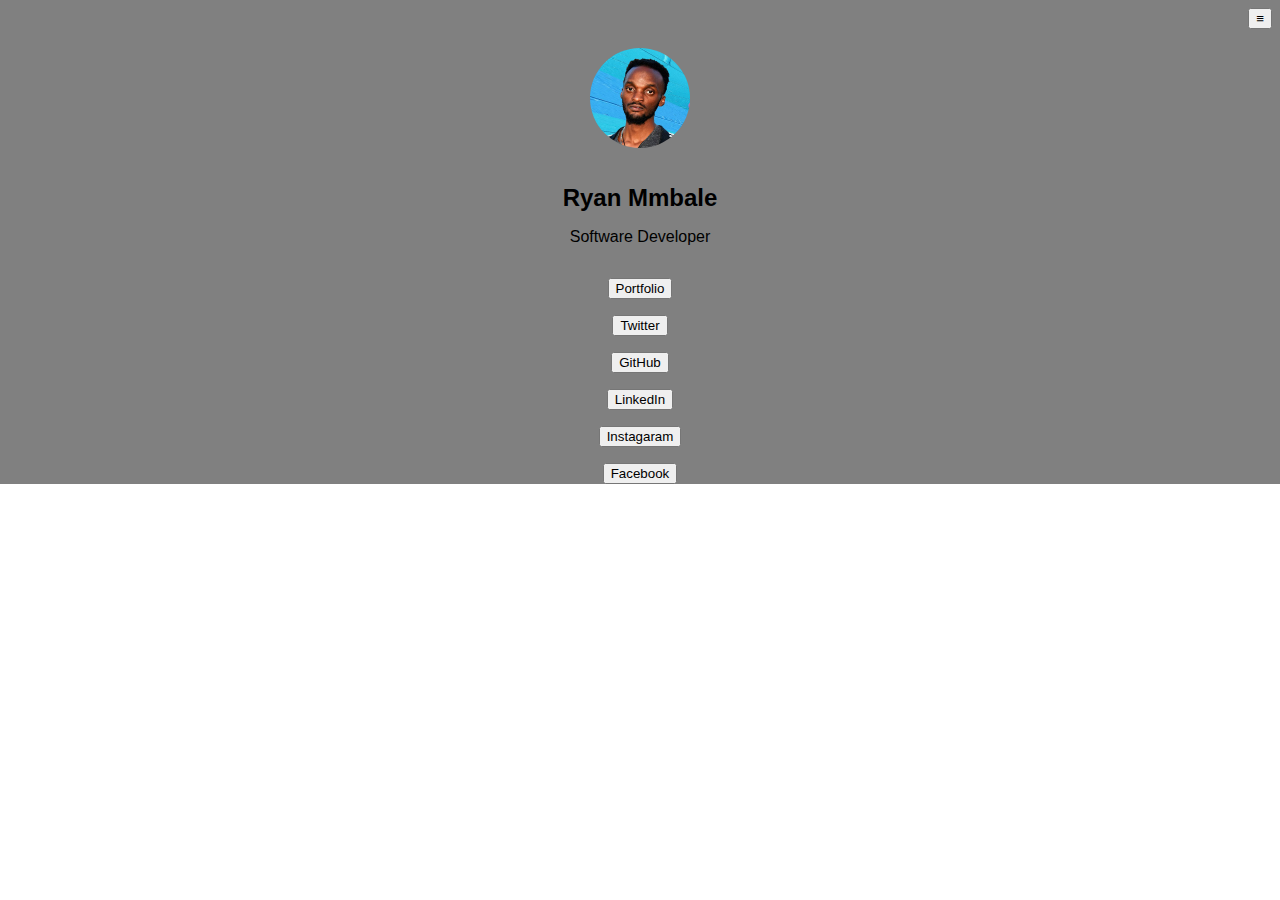
==== html/index.html @ 2b3457ff "first commit" ====
<!DOCTYPE html>
<html lang="en">
  <head>
    <meta charset="UTF-8" />
    <meta http-equiv="X-UA-Compatible" content="IE=edge" />
    <meta name="viewport" content="width=device-width, initial-scale=1.0" />
    <title>linker</title>
    <link rel="stylesheet" href="../css/style.css" />
  </head>
  <body>
    <div class="container">
      <!-- <div class="menu"> -->
      <button class="menu"><b>≡</b></button>
      <!-- </div> -->
      <img class="avatar" src="../images/ryan.jpg" alt="Ryan's Image" />
      <h2 id="name">Ryan Mmbale</h2>
      <p id="bio">Software Developer</p>
      <button class="links">Portfolio</button>
      <button class="links">Twitter</button>
      <button class="links">GitHub</button>
      <button class="links">LinkedIn</button>
      <button class="links">Instagaram</button>
      <button class="links">Facebook</button>
    </div>
    <script src="../js/script.js"></script>
  </body>
</html>
---- css/style.css ----
body {
  padding: 0;
  margin: 0;
  font-family: Verdana, Geneva, Tahoma, sans-serif;
}
.container {
  background-color: grey;
  display: flex;
  flex-direction: column;
  align-items: center;

  flex-wrap: wrap;
  gap: 1rem;
  position: relative;
}

.menu {
  position: absolute;
  right: 0.5rem;
  top: 0.5rem;
}
.links {
  transition: 0.1s;
}
.links:hover {
  transform: scale(1.2);
  z-index: 2;
  cursor: pointer;
}

.avatar {
  width: 100px;
  height: 100px;
  border-radius: 100%;
  margin-top: 3rem;
}
h2 {
  margin-bottom: -1rem;
}
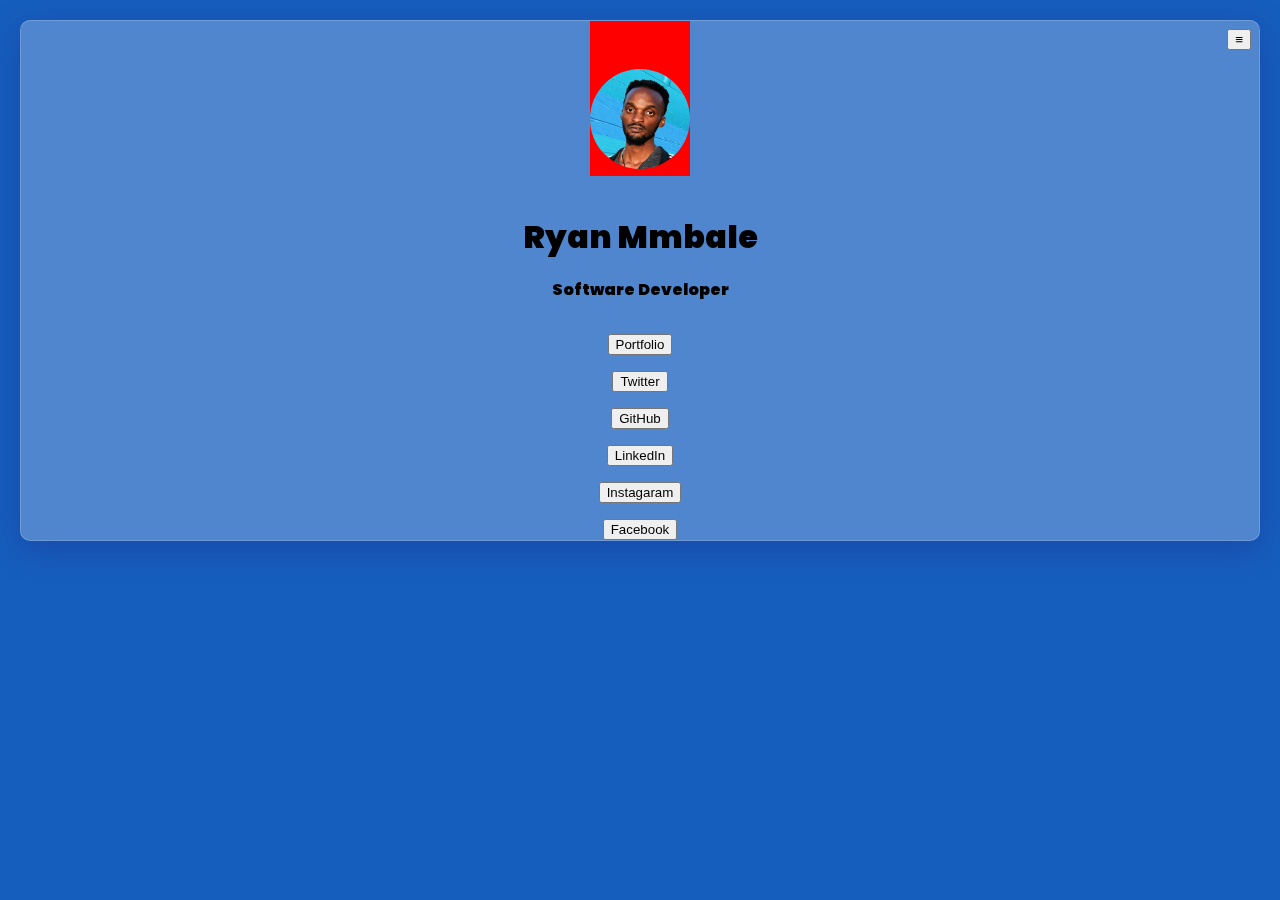
==== commit 96288216: "glass design" ====
--- a/html/index.html
+++ b/html/index.html
@@ -12,8 +12,10 @@
       <!-- <div class="menu"> -->
       <button class="menu"><b>≡</b></button>
       <!-- </div> -->
-      <img class="avatar" src="../images/ryan.jpg" alt="Ryan's Image" />
-      <h2 id="name">Ryan Mmbale</h2>
+      <div class="around-image">
+        <img class="avatar" src="../assets/ryan.jpg" alt="Ryan's Image" />
+      </div>
+      <h1 id="name">Ryan Mmbale</h1>
       <p id="bio">Software Developer</p>
       <button class="links">Portfolio</button>
       <button class="links">Twitter</button>
--- a/css/style.css
+++ b/css/style.css
@@ -1,10 +1,21 @@
+@font-face {
+  font-family: poppins;
+  src: url(../assets/Poppins/Poppins-Black.ttf);
+}
+
 body {
-  padding: 0;
-  margin: 0;
-  font-family: Verdana, Geneva, Tahoma, sans-serif;
+  padding: 10px;
+  margin: 10px;
+  font-family: poppins;
+  background-color: rgb(22, 94, 189);
 }
 .container {
-  background-color: grey;
+  background: rgba(255, 255, 255, 0.25);
+  box-shadow: 0 8px 32px 0 rgba(31, 38, 135, 0.37);
+  backdrop-filter: blur(20px);
+  -webkit-backdrop-filter: blur(20px);
+  border-radius: 10px;
+  border: 1px solid rgba(255, 255, 255, 0.18);
   display: flex;
   flex-direction: column;
   align-items: center;
@@ -34,6 +45,10 @@
   border-radius: 100%;
   margin-top: 3rem;
 }
-h2 {
+h1 {
   margin-bottom: -1rem;
 }
+
+.around-image {
+  background-color: red;
+}
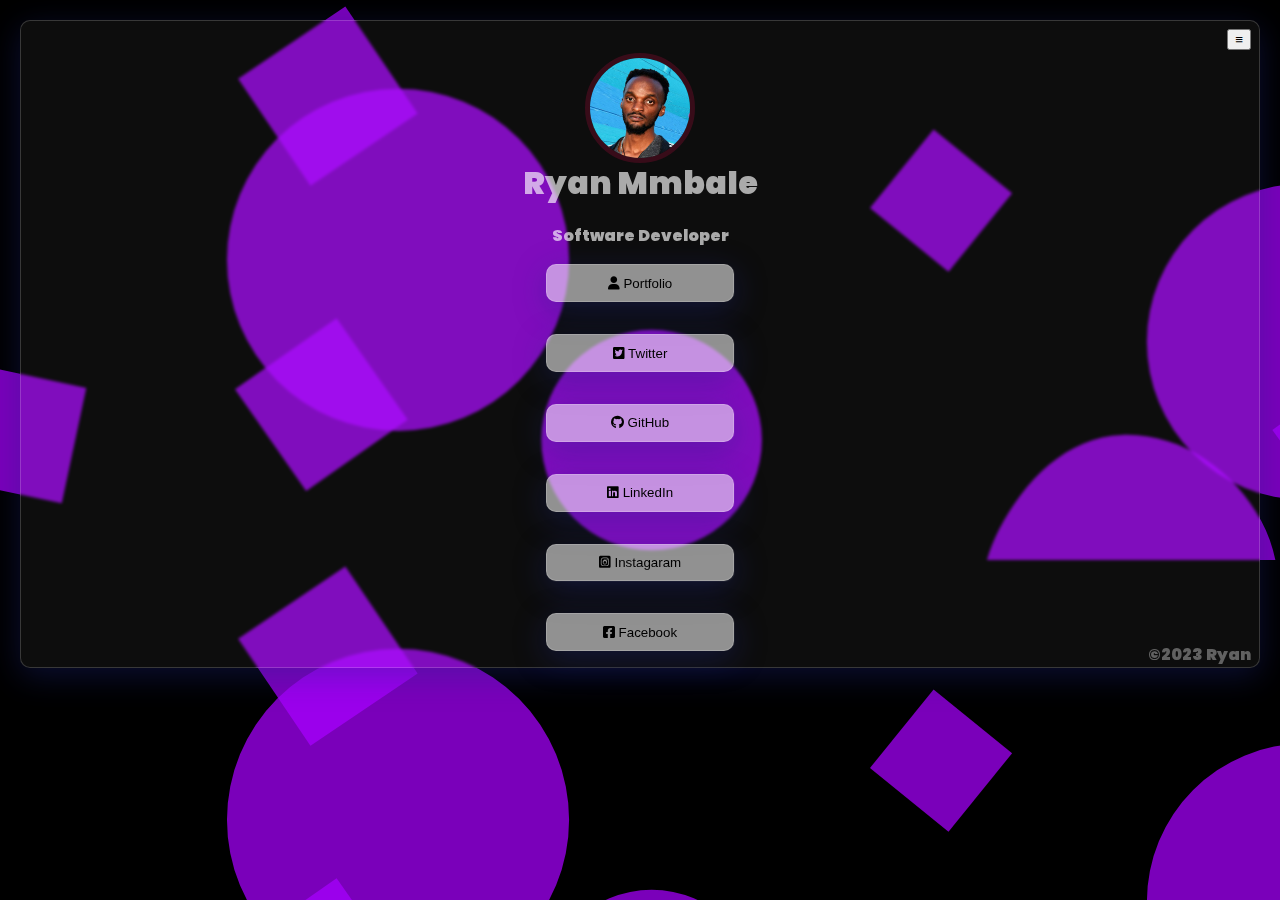
==== commit 24607728: "icons and buttons" ====
--- a/html/index.html
+++ b/html/index.html
@@ -6,6 +6,18 @@
     <meta name="viewport" content="width=device-width, initial-scale=1.0" />
     <title>linker</title>
     <link rel="stylesheet" href="../css/style.css" />
+    <link
+      rel="stylesheet"
+      href="../assets/fontawesome-free-6.2.1-web/css/fontawesome.css"
+    />
+    <link
+      rel="stylesheet"
+      href="../assets/fontawesome-free-6.2.1-web/css/brands.css"
+    />
+    <link
+      rel="stylesheet"
+      href="../assets/fontawesome-free-6.2.1-web/css/solid.css"
+    />
   </head>
   <body>
     <div class="container">
@@ -17,12 +29,42 @@
       </div>
       <h1 id="name">Ryan Mmbale</h1>
       <p id="bio">Software Developer</p>
-      <button class="links">Portfolio</button>
-      <button class="links">Twitter</button>
-      <button class="links">GitHub</button>
-      <button class="links">LinkedIn</button>
-      <button class="links">Instagaram</button>
-      <button class="links">Facebook</button>
+      <button class="links" onclick="document.location=' '">
+        <i class="fa-solid fa-user"></i> Portfolio
+      </button>
+      <button
+        class="links"
+        onclick="window.location.href='https://twitter.com/coderRyan_m' "
+      >
+        <i class="fa-brands fa-square-twitter"></i> Twitter
+      </button>
+      <button
+        class="links"
+        onclick="document.location='https://github.com/ryannthegr8'"
+      >
+        <i class="fa-brands fa-github"></i> GitHub
+      </button>
+      <button
+        class="links"
+        onclick="document.location='https://www.linkedin.com/in/ryan-mmbale-392220216/'"
+      >
+        <i class="fa-brands fa-linkedin"></i> LinkedIn
+      </button>
+      <button
+        class="links"
+        onclick="document.location='https://www.instagram.com/_ryan.im/'"
+      >
+        <i class="fa-brands fa-square-instagram"></i> Instagaram
+      </button>
+      <button
+        class="links"
+        onclick="document.location='https://www.facebook.com/ryan.bale.94009/'"
+      >
+        <i class="fa-brands fa-square-facebook"></i> Facebook
+      </button>
+      <p class="footer">©2023 Ryan</p>
+
+      <!-- loading spinner -->
     </div>
     <script src="../js/script.js"></script>
   </body>
--- a/css/style.css
+++ b/css/style.css
@@ -4,16 +4,15 @@
 }
 
 body {
-  padding: 10px;
-  margin: 10px;
+  /* padding: 10px; */
+  margin: 20px;
   font-family: poppins;
-  background-color: rgb(22, 94, 189);
 }
 .container {
-  background: rgba(255, 255, 255, 0.25);
+  background: rgba(255, 255, 255, 0.05);
   box-shadow: 0 8px 32px 0 rgba(31, 38, 135, 0.37);
-  backdrop-filter: blur(20px);
-  -webkit-backdrop-filter: blur(20px);
+  backdrop-filter: blur(1.5px);
+  -webkit-backdrop-filter: blur(1.5px);
   border-radius: 10px;
   border: 1px solid rgba(255, 255, 255, 0.18);
   display: flex;
@@ -21,7 +20,7 @@
   align-items: center;
 
   flex-wrap: wrap;
-  gap: 1rem;
+  gap: 0rem;
   position: relative;
 }
 
@@ -32,6 +31,8 @@
 }
 .links {
   transition: 0.1s;
+  margin-bottom: 1rem;
+  margin-top: 1rem;
 }
 .links:hover {
   transform: scale(1.2);
@@ -43,12 +44,34 @@
   width: 100px;
   height: 100px;
   border-radius: 100%;
-  margin-top: 3rem;
+  margin-top: 2rem;
+  margin-bottom: -2rem;
+  border: 5px solid rgba(255, 11, 85, 0.18);
 }
-h1 {
-  margin-bottom: -1rem;
+h1,
+#bio {
+  margin-bottom: 0rem;
+  color: rgba(255, 255, 255, 0.651);
 }
+.footer {
+  color: rgba(255, 255, 255, 0.349);
+  position: absolute;
+  right: 0.5rem;
+  bottom: -1rem;
+}
+.links {
+  background: rgba(255, 255, 255, 0.521);
+  box-shadow: 0 8px 32px 0 rgba(31, 38, 135, 0.37);
+  backdrop-filter: blur(1.5px);
+  -webkit-backdrop-filter: blur(1.5px);
+  border-radius: 10px;
+  border: 1px solid rgba(255, 255, 255, 0.18);
+  height: 1cm;
+  width: 5cm;
+}
+/* spinner */
 
-.around-image {
-  background-color: red;
+/* Bacground of the website */
+body {
+  background-image: url("data:image/svg+xml,%3csvg xmlns='http://www.w3.org/2000/svg' version='1.1' xmlns:xlink='http://www.w3.org/1999/xlink' xmlns:svgjs='http://svgjs.com/svgjs' width='1440' height='560' preserveAspectRatio='none' viewBox='0 0 1440 560'%3e%3cg mask='url(%26quot%3b%23SvgjsMask1043%26quot%3b)' fill='none'%3e%3crect width='1440' height='560' x='0' y='0' fill='rgba(0%2c 0%2c 0%2c 1)'%3e%3c/rect%3e%3cpath d='M-46.93477055344245 478.83780453358287L68.48326618081916 503.37066557652173 93.016127223758 387.95262884226014-22.401909510503586 363.4197677993213z' fill='rgba(167%2c 0%2c 255%2c 0.73)' class='triangle-float1'%3e%3c/path%3e%3cpath d='M1325.33 238.02 a106.39 106.39 0 1 0 212.78 0 a106.39 106.39 0 1 0 -212.78 0z' fill='rgba(167%2c 0%2c 255%2c 0.73)' class='triangle-float1'%3e%3c/path%3e%3cpath d='M414.4668190602174 419.8279353098409L343.33953987559744 318.2476533173361 241.75925788309263 389.37493250195604 312.8865370677126 490.95521449446085z' fill='rgba(167%2c 0%2c 255%2c 0.73)' class='triangle-float1'%3e%3c/path%3e%3cpath d='M1129.007%2c740.91C1181.019%2c741.878%2c1231.735%2c720.293%2c1259.493%2c676.297C1289.185%2c629.236%2c1294.36%2c569.721%2c1267.898%2c520.771C1240.156%2c469.453%2c1187.309%2c432.924%2c1129.007%2c434.917C1073.451%2c436.816%2c1031.171%2c480.357%2c1005.646%2c529.738C982.374%2c574.76%2c981.107%2c627.83%2c1006.671%2c671.591C1032.01%2c714.967%2c1078.781%2c739.975%2c1129.007%2c740.91' fill='rgba(167%2c 0%2c 255%2c 0.73)' class='triangle-float1'%3e%3c/path%3e%3cpath d='M940.2963069367172 129.57118615163975L876.7086794973087 208.09536646737558 955.2328598130445 271.6829939067841 1018.8204872524531 193.15881359104827z' fill='rgba(167%2c 0%2c 255%2c 0.73)' class='triangle-float1'%3e%3c/path%3e%3cpath d='M1146.88 347.45 a158.1 158.1 0 1 0 316.2 0 a158.1 158.1 0 1 0 -316.2 0z' fill='rgba(167%2c 0%2c 255%2c 0.73)' class='triangle-float3'%3e%3c/path%3e%3cpath d='M421.58719099568975 117.54412997150769L349.3029563402471 10.378345032532394 242.13717140127176 82.66257968797508 314.42140605671443 189.82836462695036z' fill='rgba(167%2c 0%2c 255%2c 0.73)' class='triangle-float2'%3e%3c/path%3e%3cpath d='M1349.5851803925714 541.9838047522541L1455.8965890508912 464.74404514982734 1378.6568294484646 358.4326364915076 1272.3454207901448 435.67239609393425z' fill='rgba(167%2c 0%2c 255%2c 0.73)' class='triangle-float3'%3e%3c/path%3e%3cpath d='M230.95 263.76 a171.05 171.05 0 1 0 342.1 0 a171.05 171.05 0 1 0 -342.1 0z' fill='rgba(167%2c 0%2c 255%2c 0.73)' class='triangle-float2'%3e%3c/path%3e%3cpath d='M548.14 440.04 a110.24 110.24 0 1 0 220.48 0 a110.24 110.24 0 1 0 -220.48 0z' fill='rgba(167%2c 0%2c 255%2c 0.73)' class='triangle-float1'%3e%3c/path%3e%3c/g%3e%3cdefs%3e%3cmask id='SvgjsMask1043'%3e%3crect width='1440' height='560' fill='white'%3e%3c/rect%3e%3c/mask%3e%3cstyle%3e %40keyframes float1 %7b 0%25%7btransform: translate(0%2c 0)%7d 50%25%7btransform: translate(-10px%2c 0)%7d 100%25%7btransform: translate(0%2c 0)%7d %7d .triangle-float1 %7b animation: float1 5s infinite%3b %7d %40keyframes float2 %7b 0%25%7btransform: translate(0%2c 0)%7d 50%25%7btransform: translate(-5px%2c -5px)%7d 100%25%7btransform: translate(0%2c 0)%7d %7d .triangle-float2 %7b animation: float2 4s infinite%3b %7d %40keyframes float3 %7b 0%25%7btransform: translate(0%2c 0)%7d 50%25%7btransform: translate(0%2c -10px)%7d 100%25%7btransform: translate(0%2c 0)%7d %7d .triangle-float3 %7b animation: float3 6s infinite%3b %7d %3c/style%3e%3c/defs%3e%3c/svg%3e");
 }
--- a/assets/fontawesome-free-6.2.1-web/css/brands.css
+++ b/assets/fontawesome-free-6.2.1-web/css/brands.css
@@ -0,0 +1,1516 @@
+/*!
+ * Font Awesome Free 6.2.1 by @fontawesome - https://fontawesome.com
+ * License - https://fontawesome.com/license/free (Icons: CC BY 4.0, Fonts: SIL OFL 1.1, Code: MIT License)
+ * Copyright 2022 Fonticons, Inc.
+ */
+:root, :host {
+  --fa-style-family-brands: 'Font Awesome 6 Brands';
+  --fa-font-brands: normal 400 1em/1 'Font Awesome 6 Brands'; }
+
+@font-face {
+  font-family: 'Font Awesome 6 Brands';
+  font-style: normal;
+  font-weight: 400;
+  font-display: block;
+  src: url("../webfonts/fa-brands-400.woff2") format("woff2"), url("../webfonts/fa-brands-400.ttf") format("truetype"); }
+
+.fab,
+.fa-brands {
+  font-weight: 400; }
+
+.fa-monero:before {
+  content: "\f3d0"; }
+
+.fa-hooli:before {
+  content: "\f427"; }
+
+.fa-yelp:before {
+  content: "\f1e9"; }
+
+.fa-cc-visa:before {
+  content: "\f1f0"; }
+
+.fa-lastfm:before {
+  content: "\f202"; }
+
+.fa-shopware:before {
+  content: "\f5b5"; }
+
+.fa-creative-commons-nc:before {
+  content: "\f4e8"; }
+
+.fa-aws:before {
+  content: "\f375"; }
+
+.fa-redhat:before {
+  content: "\f7bc"; }
+
+.fa-yoast:before {
+  content: "\f2b1"; }
+
+.fa-cloudflare:before {
+  content: "\e07d"; }
+
+.fa-ups:before {
+  content: "\f7e0"; }
+
+.fa-wpexplorer:before {
+  content: "\f2de"; }
+
+.fa-dyalog:before {
+  content: "\f399"; }
+
+.fa-bity:before {
+  content: "\f37a"; }
+
+.fa-stackpath:before {
+  content: "\f842"; }
+
+.fa-buysellads:before {
+  content: "\f20d"; }
+
+.fa-first-order:before {
+  content: "\f2b0"; }
+
+.fa-modx:before {
+  content: "\f285"; }
+
+.fa-guilded:before {
+  content: "\e07e"; }
+
+.fa-vnv:before {
+  content: "\f40b"; }
+
+.fa-square-js:before {
+  content: "\f3b9"; }
+
+.fa-js-square:before {
+  content: "\f3b9"; }
+
+.fa-microsoft:before {
+  content: "\f3ca"; }
+
+.fa-qq:before {
+  content: "\f1d6"; }
+
+.fa-orcid:before {
+  content: "\f8d2"; }
+
+.fa-java:before {
+  content: "\f4e4"; }
+
+.fa-invision:before {
+  content: "\f7b0"; }
+
+.fa-creative-commons-pd-alt:before {
+  content: "\f4ed"; }
+
+.fa-centercode:before {
+  content: "\f380"; }
+
+.fa-glide-g:before {
+  content: "\f2a6"; }
+
+.fa-drupal:before {
+  content: "\f1a9"; }
+
+.fa-hire-a-helper:before {
+  content: "\f3b0"; }
+
+.fa-creative-commons-by:before {
+  content: "\f4e7"; }
+
+.fa-unity:before {
+  content: "\e049"; }
+
+.fa-whmcs:before {
+  content: "\f40d"; }
+
+.fa-rocketchat:before {
+  content: "\f3e8"; }
+
+.fa-vk:before {
+  content: "\f189"; }
+
+.fa-untappd:before {
+  content: "\f405"; }
+
+.fa-mailchimp:before {
+  content: "\f59e"; }
+
+.fa-css3-alt:before {
+  content: "\f38b"; }
+
+.fa-square-reddit:before {
+  content: "\f1a2"; }
+
+.fa-reddit-square:before {
+  content: "\f1a2"; }
+
+.fa-vimeo-v:before {
+  content: "\f27d"; }
+
+.fa-contao:before {
+  content: "\f26d"; }
+
+.fa-square-font-awesome:before {
+  content: "\e5ad"; }
+
+.fa-deskpro:before {
+  content: "\f38f"; }
+
+.fa-sistrix:before {
+  content: "\f3ee"; }
+
+.fa-square-instagram:before {
+  content: "\e055"; }
+
+.fa-instagram-square:before {
+  content: "\e055"; }
+
+.fa-battle-net:before {
+  content: "\f835"; }
+
+.fa-the-red-yeti:before {
+  content: "\f69d"; }
+
+.fa-square-hacker-news:before {
+  content: "\f3af"; }
+
+.fa-hacker-news-square:before {
+  content: "\f3af"; }
+
+.fa-edge:before {
+  content: "\f282"; }
+
+.fa-napster:before {
+  content: "\f3d2"; }
+
+.fa-square-snapchat:before {
+  content: "\f2ad"; }
+
+.fa-snapchat-square:before {
+  content: "\f2ad"; }
+
+.fa-google-plus-g:before {
+  content: "\f0d5"; }
+
+.fa-artstation:before {
+  content: "\f77a"; }
+
+.fa-markdown:before {
+  content: "\f60f"; }
+
+.fa-sourcetree:before {
+  content: "\f7d3"; }
+
+.fa-google-plus:before {
+  content: "\f2b3"; }
+
+.fa-diaspora:before {
+  content: "\f791"; }
+
+.fa-foursquare:before {
+  content: "\f180"; }
+
+.fa-stack-overflow:before {
+  content: "\f16c"; }
+
+.fa-github-alt:before {
+  content: "\f113"; }
+
+.fa-phoenix-squadron:before {
+  content: "\f511"; }
+
+.fa-pagelines:before {
+  content: "\f18c"; }
+
+.fa-algolia:before {
+  content: "\f36c"; }
+
+.fa-red-river:before {
+  content: "\f3e3"; }
+
+.fa-creative-commons-sa:before {
+  content: "\f4ef"; }
+
+.fa-safari:before {
+  content: "\f267"; }
+
+.fa-google:before {
+  content: "\f1a0"; }
+
+.fa-square-font-awesome-stroke:before {
+  content: "\f35c"; }
+
+.fa-font-awesome-alt:before {
+  content: "\f35c"; }
+
+.fa-atlassian:before {
+  content: "\f77b"; }
+
+.fa-linkedin-in:before {
+  content: "\f0e1"; }
+
+.fa-digital-ocean:before {
+  content: "\f391"; }
+
+.fa-nimblr:before {
+  content: "\f5a8"; }
+
+.fa-chromecast:before {
+  content: "\f838"; }
+
+.fa-evernote:before {
+  content: "\f839"; }
+
+.fa-hacker-news:before {
+  content: "\f1d4"; }
+
+.fa-creative-commons-sampling:before {
+  content: "\f4f0"; }
+
+.fa-adversal:before {
+  content: "\f36a"; }
+
+.fa-creative-commons:before {
+  content: "\f25e"; }
+
+.fa-watchman-monitoring:before {
+  content: "\e087"; }
+
+.fa-fonticons:before {
+  content: "\f280"; }
+
+.fa-weixin:before {
+  content: "\f1d7"; }
+
+.fa-shirtsinbulk:before {
+  content: "\f214"; }
+
+.fa-codepen:before {
+  content: "\f1cb"; }
+
+.fa-git-alt:before {
+  content: "\f841"; }
+
+.fa-lyft:before {
+  content: "\f3c3"; }
+
+.fa-rev:before {
+  content: "\f5b2"; }
+
+.fa-windows:before {
+  content: "\f17a"; }
+
+.fa-wizards-of-the-coast:before {
+  content: "\f730"; }
+
+.fa-square-viadeo:before {
+  content: "\f2aa"; }
+
+.fa-viadeo-square:before {
+  content: "\f2aa"; }
+
+.fa-meetup:before {
+  content: "\f2e0"; }
+
+.fa-centos:before {
+  content: "\f789"; }
+
+.fa-adn:before {
+  content: "\f170"; }
+
+.fa-cloudsmith:before {
+  content: "\f384"; }
+
+.fa-pied-piper-alt:before {
+  content: "\f1a8"; }
+
+.fa-square-dribbble:before {
+  content: "\f397"; }
+
+.fa-dribbble-square:before {
+  content: "\f397"; }
+
+.fa-codiepie:before {
+  content: "\f284"; }
+
+.fa-node:before {
+  content: "\f419"; }
+
+.fa-mix:before {
+  content: "\f3cb"; }
+
+.fa-steam:before {
+  content: "\f1b6"; }
+
+.fa-cc-apple-pay:before {
+  content: "\f416"; }
+
+.fa-scribd:before {
+  content: "\f28a"; }
+
+.fa-openid:before {
+  content: "\f19b"; }
+
+.fa-instalod:before {
+  content: "\e081"; }
+
+.fa-expeditedssl:before {
+  content: "\f23e"; }
+
+.fa-sellcast:before {
+  content: "\f2da"; }
+
+.fa-square-twitter:before {
+  content: "\f081"; }
+
+.fa-twitter-square:before {
+  content: "\f081"; }
+
+.fa-r-project:before {
+  content: "\f4f7"; }
+
+.fa-delicious:before {
+  content: "\f1a5"; }
+
+.fa-freebsd:before {
+  content: "\f3a4"; }
+
+.fa-vuejs:before {
+  content: "\f41f"; }
+
+.fa-accusoft:before {
+  content: "\f369"; }
+
+.fa-ioxhost:before {
+  content: "\f208"; }
+
+.fa-fonticons-fi:before {
+  content: "\f3a2"; }
+
+.fa-app-store:before {
+  content: "\f36f"; }
+
+.fa-cc-mastercard:before {
+  content: "\f1f1"; }
+
+.fa-itunes-note:before {
+  content: "\f3b5"; }
+
+.fa-golang:before {
+  content: "\e40f"; }
+
+.fa-kickstarter:before {
+  content: "\f3bb"; }
+
+.fa-grav:before {
+  content: "\f2d6"; }
+
+.fa-weibo:before {
+  content: "\f18a"; }
+
+.fa-uncharted:before {
+  content: "\e084"; }
+
+.fa-firstdraft:before {
+  content: "\f3a1"; }
+
+.fa-square-youtube:before {
+  content: "\f431"; }
+
+.fa-youtube-square:before {
+  content: "\f431"; }
+
+.fa-wikipedia-w:before {
+  content: "\f266"; }
+
+.fa-wpressr:before {
+  content: "\f3e4"; }
+
+.fa-rendact:before {
+  content: "\f3e4"; }
+
+.fa-angellist:before {
+  content: "\f209"; }
+
+.fa-galactic-republic:before {
+  content: "\f50c"; }
+
+.fa-nfc-directional:before {
+  content: "\e530"; }
+
+.fa-skype:before {
+  content: "\f17e"; }
+
+.fa-joget:before {
+  content: "\f3b7"; }
+
+.fa-fedora:before {
+  content: "\f798"; }
+
+.fa-stripe-s:before {
+  content: "\f42a"; }
+
+.fa-meta:before {
+  content: "\e49b"; }
+
+.fa-laravel:before {
+  content: "\f3bd"; }
+
+.fa-hotjar:before {
+  content: "\f3b1"; }
+
+.fa-bluetooth-b:before {
+  content: "\f294"; }
+
+.fa-sticker-mule:before {
+  content: "\f3f7"; }
+
+.fa-creative-commons-zero:before {
+  content: "\f4f3"; }
+
+.fa-hips:before {
+  content: "\f452"; }
+
+.fa-behance:before {
+  content: "\f1b4"; }
+
+.fa-reddit:before {
+  content: "\f1a1"; }
+
+.fa-discord:before {
+  content: "\f392"; }
+
+.fa-chrome:before {
+  content: "\f268"; }
+
+.fa-app-store-ios:before {
+  content: "\f370"; }
+
+.fa-cc-discover:before {
+  content: "\f1f2"; }
+
+.fa-wpbeginner:before {
+  content: "\f297"; }
+
+.fa-confluence:before {
+  content: "\f78d"; }
+
+.fa-mdb:before {
+  content: "\f8ca"; }
+
+.fa-dochub:before {
+  content: "\f394"; }
+
+.fa-accessible-icon:before {
+  content: "\f368"; }
+
+.fa-ebay:before {
+  content: "\f4f4"; }
+
+.fa-amazon:before {
+  content: "\f270"; }
+
+.fa-unsplash:before {
+  content: "\e07c"; }
+
+.fa-yarn:before {
+  content: "\f7e3"; }
+
+.fa-square-steam:before {
+  content: "\f1b7"; }
+
+.fa-steam-square:before {
+  content: "\f1b7"; }
+
+.fa-500px:before {
+  content: "\f26e"; }
+
+.fa-square-vimeo:before {
+  content: "\f194"; }
+
+.fa-vimeo-square:before {
+  content: "\f194"; }
+
+.fa-asymmetrik:before {
+  content: "\f372"; }
+
+.fa-font-awesome:before {
+  content: "\f2b4"; }
+
+.fa-font-awesome-flag:before {
+  content: "\f2b4"; }
+
+.fa-font-awesome-logo-full:before {
+  content: "\f2b4"; }
+
+.fa-gratipay:before {
+  content: "\f184"; }
+
+.fa-apple:before {
+  content: "\f179"; }
+
+.fa-hive:before {
+  content: "\e07f"; }
+
+.fa-gitkraken:before {
+  content: "\f3a6"; }
+
+.fa-keybase:before {
+  content: "\f4f5"; }
+
+.fa-apple-pay:before {
+  content: "\f415"; }
+
+.fa-padlet:before {
+  content: "\e4a0"; }
+
+.fa-amazon-pay:before {
+  content: "\f42c"; }
+
+.fa-square-github:before {
+  content: "\f092"; }
+
+.fa-github-square:before {
+  content: "\f092"; }
+
+.fa-stumbleupon:before {
+  content: "\f1a4"; }
+
+.fa-fedex:before {
+  content: "\f797"; }
+
+.fa-phoenix-framework:before {
+  content: "\f3dc"; }
+
+.fa-shopify:before {
+  content: "\e057"; }
+
+.fa-neos:before {
+  content: "\f612"; }
+
+.fa-hackerrank:before {
+  content: "\f5f7"; }
+
+.fa-researchgate:before {
+  content: "\f4f8"; }
+
+.fa-swift:before {
+  content: "\f8e1"; }
+
+.fa-angular:before {
+  content: "\f420"; }
+
+.fa-speakap:before {
+  content: "\f3f3"; }
+
+.fa-angrycreative:before {
+  content: "\f36e"; }
+
+.fa-y-combinator:before {
+  content: "\f23b"; }
+
+.fa-empire:before {
+  content: "\f1d1"; }
+
+.fa-envira:before {
+  content: "\f299"; }
+
+.fa-square-gitlab:before {
+  content: "\e5ae"; }
+
+.fa-gitlab-square:before {
+  content: "\e5ae"; }
+
+.fa-studiovinari:before {
+  content: "\f3f8"; }
+
+.fa-pied-piper:before {
+  content: "\f2ae"; }
+
+.fa-wordpress:before {
+  content: "\f19a"; }
+
+.fa-product-hunt:before {
+  content: "\f288"; }
+
+.fa-firefox:before {
+  content: "\f269"; }
+
+.fa-linode:before {
+  content: "\f2b8"; }
+
+.fa-goodreads:before {
+  content: "\f3a8"; }
+
+.fa-square-odnoklassniki:before {
+  content: "\f264"; }
+
+.fa-odnoklassniki-square:before {
+  content: "\f264"; }
+
+.fa-jsfiddle:before {
+  content: "\f1cc"; }
+
+.fa-sith:before {
+  content: "\f512"; }
+
+.fa-themeisle:before {
+  content: "\f2b2"; }
+
+.fa-page4:before {
+  content: "\f3d7"; }
+
+.fa-hashnode:before {
+  content: "\e499"; }
+
+.fa-react:before {
+  content: "\f41b"; }
+
+.fa-cc-paypal:before {
+  content: "\f1f4"; }
+
+.fa-squarespace:before {
+  content: "\f5be"; }
+
+.fa-cc-stripe:before {
+  content: "\f1f5"; }
+
+.fa-creative-commons-share:before {
+  content: "\f4f2"; }
+
+.fa-bitcoin:before {
+  content: "\f379"; }
+
+.fa-keycdn:before {
+  content: "\f3ba"; }
+
+.fa-opera:before {
+  content: "\f26a"; }
+
+.fa-itch-io:before {
+  content: "\f83a"; }
+
+.fa-umbraco:before {
+  content: "\f8e8"; }
+
+.fa-galactic-senate:before {
+  content: "\f50d"; }
+
+.fa-ubuntu:before {
+  content: "\f7df"; }
+
+.fa-draft2digital:before {
+  content: "\f396"; }
+
+.fa-stripe:before {
+  content: "\f429"; }
+
+.fa-houzz:before {
+  content: "\f27c"; }
+
+.fa-gg:before {
+  content: "\f260"; }
+
+.fa-dhl:before {
+  content: "\f790"; }
+
+.fa-square-pinterest:before {
+  content: "\f0d3"; }
+
+.fa-pinterest-square:before {
+  content: "\f0d3"; }
+
+.fa-xing:before {
+  content: "\f168"; }
+
+.fa-blackberry:before {
+  content: "\f37b"; }
+
+.fa-creative-commons-pd:before {
+  content: "\f4ec"; }
+
+.fa-playstation:before {
+  content: "\f3df"; }
+
+.fa-quinscape:before {
+  content: "\f459"; }
+
+.fa-less:before {
+  content: "\f41d"; }
+
+.fa-blogger-b:before {
+  content: "\f37d"; }
+
+.fa-opencart:before {
+  content: "\f23d"; }
+
+.fa-vine:before {
+  content: "\f1ca"; }
+
+.fa-paypal:before {
+  content: "\f1ed"; }
+
+.fa-gitlab:before {
+  content: "\f296"; }
+
+.fa-typo3:before {
+  content: "\f42b"; }
+
+.fa-reddit-alien:before {
+  content: "\f281"; }
+
+.fa-yahoo:before {
+  content: "\f19e"; }
+
+.fa-dailymotion:before {
+  content: "\e052"; }
+
+.fa-affiliatetheme:before {
+  content: "\f36b"; }
+
+.fa-pied-piper-pp:before {
+  content: "\f1a7"; }
+
+.fa-bootstrap:before {
+  content: "\f836"; }
+
+.fa-odnoklassniki:before {
+  content: "\f263"; }
+
+.fa-nfc-symbol:before {
+  content: "\e531"; }
+
+.fa-ethereum:before {
+  content: "\f42e"; }
+
+.fa-speaker-deck:before {
+  content: "\f83c"; }
+
+.fa-creative-commons-nc-eu:before {
+  content: "\f4e9"; }
+
+.fa-patreon:before {
+  content: "\f3d9"; }
+
+.fa-avianex:before {
+  content: "\f374"; }
+
+.fa-ello:before {
+  content: "\f5f1"; }
+
+.fa-gofore:before {
+  content: "\f3a7"; }
+
+.fa-bimobject:before {
+  content: "\f378"; }
+
+.fa-facebook-f:before {
+  content: "\f39e"; }
+
+.fa-square-google-plus:before {
+  content: "\f0d4"; }
+
+.fa-google-plus-square:before {
+  content: "\f0d4"; }
+
+.fa-mandalorian:before {
+  content: "\f50f"; }
+
+.fa-first-order-alt:before {
+  content: "\f50a"; }
+
+.fa-osi:before {
+  content: "\f41a"; }
+
+.fa-google-wallet:before {
+  content: "\f1ee"; }
+
+.fa-d-and-d-beyond:before {
+  content: "\f6ca"; }
+
+.fa-periscope:before {
+  content: "\f3da"; }
+
+.fa-fulcrum:before {
+  content: "\f50b"; }
+
+.fa-cloudscale:before {
+  content: "\f383"; }
+
+.fa-forumbee:before {
+  content: "\f211"; }
+
+.fa-mizuni:before {
+  content: "\f3cc"; }
+
+.fa-schlix:before {
+  content: "\f3ea"; }
+
+.fa-square-xing:before {
+  content: "\f169"; }
+
+.fa-xing-square:before {
+  content: "\f169"; }
+
+.fa-bandcamp:before {
+  content: "\f2d5"; }
+
+.fa-wpforms:before {
+  content: "\f298"; }
+
+.fa-cloudversify:before {
+  content: "\f385"; }
+
+.fa-usps:before {
+  content: "\f7e1"; }
+
+.fa-megaport:before {
+  content: "\f5a3"; }
+
+.fa-magento:before {
+  content: "\f3c4"; }
+
+.fa-spotify:before {
+  content: "\f1bc"; }
+
+.fa-optin-monster:before {
+  content: "\f23c"; }
+
+.fa-fly:before {
+  content: "\f417"; }
+
+.fa-aviato:before {
+  content: "\f421"; }
+
+.fa-itunes:before {
+  content: "\f3b4"; }
+
+.fa-cuttlefish:before {
+  content: "\f38c"; }
+
+.fa-blogger:before {
+  content: "\f37c"; }
+
+.fa-flickr:before {
+  content: "\f16e"; }
+
+.fa-viber:before {
+  content: "\f409"; }
+
+.fa-soundcloud:before {
+  content: "\f1be"; }
+
+.fa-digg:before {
+  content: "\f1a6"; }
+
+.fa-tencent-weibo:before {
+  content: "\f1d5"; }
+
+.fa-symfony:before {
+  content: "\f83d"; }
+
+.fa-maxcdn:before {
+  content: "\f136"; }
+
+.fa-etsy:before {
+  content: "\f2d7"; }
+
+.fa-facebook-messenger:before {
+  content: "\f39f"; }
+
+.fa-audible:before {
+  content: "\f373"; }
+
+.fa-think-peaks:before {
+  content: "\f731"; }
+
+.fa-bilibili:before {
+  content: "\e3d9"; }
+
+.fa-erlang:before {
+  content: "\f39d"; }
+
+.fa-cotton-bureau:before {
+  content: "\f89e"; }
+
+.fa-dashcube:before {
+  content: "\f210"; }
+
+.fa-42-group:before {
+  content: "\e080"; }
+
+.fa-innosoft:before {
+  content: "\e080"; }
+
+.fa-stack-exchange:before {
+  content: "\f18d"; }
+
+.fa-elementor:before {
+  content: "\f430"; }
+
+.fa-square-pied-piper:before {
+  content: "\e01e"; }
+
+.fa-pied-piper-square:before {
+  content: "\e01e"; }
+
+.fa-creative-commons-nd:before {
+  content: "\f4eb"; }
+
+.fa-palfed:before {
+  content: "\f3d8"; }
+
+.fa-superpowers:before {
+  content: "\f2dd"; }
+
+.fa-resolving:before {
+  content: "\f3e7"; }
+
+.fa-xbox:before {
+  content: "\f412"; }
+
+.fa-searchengin:before {
+  content: "\f3eb"; }
+
+.fa-tiktok:before {
+  content: "\e07b"; }
+
+.fa-square-facebook:before {
+  content: "\f082"; }
+
+.fa-facebook-square:before {
+  content: "\f082"; }
+
+.fa-renren:before {
+  content: "\f18b"; }
+
+.fa-linux:before {
+  content: "\f17c"; }
+
+.fa-glide:before {
+  content: "\f2a5"; }
+
+.fa-linkedin:before {
+  content: "\f08c"; }
+
+.fa-hubspot:before {
+  content: "\f3b2"; }
+
+.fa-deploydog:before {
+  content: "\f38e"; }
+
+.fa-twitch:before {
+  content: "\f1e8"; }
+
+.fa-ravelry:before {
+  content: "\f2d9"; }
+
+.fa-mixer:before {
+  content: "\e056"; }
+
+.fa-square-lastfm:before {
+  content: "\f203"; }
+
+.fa-lastfm-square:before {
+  content: "\f203"; }
+
+.fa-vimeo:before {
+  content: "\f40a"; }
+
+.fa-mendeley:before {
+  content: "\f7b3"; }
+
+.fa-uniregistry:before {
+  content: "\f404"; }
+
+.fa-figma:before {
+  content: "\f799"; }
+
+.fa-creative-commons-remix:before {
+  content: "\f4ee"; }
+
+.fa-cc-amazon-pay:before {
+  content: "\f42d"; }
+
+.fa-dropbox:before {
+  content: "\f16b"; }
+
+.fa-instagram:before {
+  content: "\f16d"; }
+
+.fa-cmplid:before {
+  content: "\e360"; }
+
+.fa-facebook:before {
+  content: "\f09a"; }
+
+.fa-gripfire:before {
+  content: "\f3ac"; }
+
+.fa-jedi-order:before {
+  content: "\f50e"; }
+
+.fa-uikit:before {
+  content: "\f403"; }
+
+.fa-fort-awesome-alt:before {
+  content: "\f3a3"; }
+
+.fa-phabricator:before {
+  content: "\f3db"; }
+
+.fa-ussunnah:before {
+  content: "\f407"; }
+
+.fa-earlybirds:before {
+  content: "\f39a"; }
+
+.fa-trade-federation:before {
+  content: "\f513"; }
+
+.fa-autoprefixer:before {
+  content: "\f41c"; }
+
+.fa-whatsapp:before {
+  content: "\f232"; }
+
+.fa-slideshare:before {
+  content: "\f1e7"; }
+
+.fa-google-play:before {
+  content: "\f3ab"; }
+
+.fa-viadeo:before {
+  content: "\f2a9"; }
+
+.fa-line:before {
+  content: "\f3c0"; }
+
+.fa-google-drive:before {
+  content: "\f3aa"; }
+
+.fa-servicestack:before {
+  content: "\f3ec"; }
+
+.fa-simplybuilt:before {
+  content: "\f215"; }
+
+.fa-bitbucket:before {
+  content: "\f171"; }
+
+.fa-imdb:before {
+  content: "\f2d8"; }
+
+.fa-deezer:before {
+  content: "\e077"; }
+
+.fa-raspberry-pi:before {
+  content: "\f7bb"; }
+
+.fa-jira:before {
+  content: "\f7b1"; }
+
+.fa-docker:before {
+  content: "\f395"; }
+
+.fa-screenpal:before {
+  content: "\e570"; }
+
+.fa-bluetooth:before {
+  content: "\f293"; }
+
+.fa-gitter:before {
+  content: "\f426"; }
+
+.fa-d-and-d:before {
+  content: "\f38d"; }
+
+.fa-microblog:before {
+  content: "\e01a"; }
+
+.fa-cc-diners-club:before {
+  content: "\f24c"; }
+
+.fa-gg-circle:before {
+  content: "\f261"; }
+
+.fa-pied-piper-hat:before {
+  content: "\f4e5"; }
+
+.fa-kickstarter-k:before {
+  content: "\f3bc"; }
+
+.fa-yandex:before {
+  content: "\f413"; }
+
+.fa-readme:before {
+  content: "\f4d5"; }
+
+.fa-html5:before {
+  content: "\f13b"; }
+
+.fa-sellsy:before {
+  content: "\f213"; }
+
+.fa-sass:before {
+  content: "\f41e"; }
+
+.fa-wirsindhandwerk:before {
+  content: "\e2d0"; }
+
+.fa-wsh:before {
+  content: "\e2d0"; }
+
+.fa-buromobelexperte:before {
+  content: "\f37f"; }
+
+.fa-salesforce:before {
+  content: "\f83b"; }
+
+.fa-octopus-deploy:before {
+  content: "\e082"; }
+
+.fa-medapps:before {
+  content: "\f3c6"; }
+
+.fa-ns8:before {
+  content: "\f3d5"; }
+
+.fa-pinterest-p:before {
+  content: "\f231"; }
+
+.fa-apper:before {
+  content: "\f371"; }
+
+.fa-fort-awesome:before {
+  content: "\f286"; }
+
+.fa-waze:before {
+  content: "\f83f"; }
+
+.fa-cc-jcb:before {
+  content: "\f24b"; }
+
+.fa-snapchat:before {
+  content: "\f2ab"; }
+
+.fa-snapchat-ghost:before {
+  content: "\f2ab"; }
+
+.fa-fantasy-flight-games:before {
+  content: "\f6dc"; }
+
+.fa-rust:before {
+  content: "\e07a"; }
+
+.fa-wix:before {
+  content: "\f5cf"; }
+
+.fa-square-behance:before {
+  content: "\f1b5"; }
+
+.fa-behance-square:before {
+  content: "\f1b5"; }
+
+.fa-supple:before {
+  content: "\f3f9"; }
+
+.fa-rebel:before {
+  content: "\f1d0"; }
+
+.fa-css3:before {
+  content: "\f13c"; }
+
+.fa-staylinked:before {
+  content: "\f3f5"; }
+
+.fa-kaggle:before {
+  content: "\f5fa"; }
+
+.fa-space-awesome:before {
+  content: "\e5ac"; }
+
+.fa-deviantart:before {
+  content: "\f1bd"; }
+
+.fa-cpanel:before {
+  content: "\f388"; }
+
+.fa-goodreads-g:before {
+  content: "\f3a9"; }
+
+.fa-square-git:before {
+  content: "\f1d2"; }
+
+.fa-git-square:before {
+  content: "\f1d2"; }
+
+.fa-square-tumblr:before {
+  content: "\f174"; }
+
+.fa-tumblr-square:before {
+  content: "\f174"; }
+
+.fa-trello:before {
+  content: "\f181"; }
+
+.fa-creative-commons-nc-jp:before {
+  content: "\f4ea"; }
+
+.fa-get-pocket:before {
+  content: "\f265"; }
+
+.fa-perbyte:before {
+  content: "\e083"; }
+
+.fa-grunt:before {
+  content: "\f3ad"; }
+
+.fa-weebly:before {
+  content: "\f5cc"; }
+
+.fa-connectdevelop:before {
+  content: "\f20e"; }
+
+.fa-leanpub:before {
+  content: "\f212"; }
+
+.fa-black-tie:before {
+  content: "\f27e"; }
+
+.fa-themeco:before {
+  content: "\f5c6"; }
+
+.fa-python:before {
+  content: "\f3e2"; }
+
+.fa-android:before {
+  content: "\f17b"; }
+
+.fa-bots:before {
+  content: "\e340"; }
+
+.fa-free-code-camp:before {
+  content: "\f2c5"; }
+
+.fa-hornbill:before {
+  content: "\f592"; }
+
+.fa-js:before {
+  content: "\f3b8"; }
+
+.fa-ideal:before {
+  content: "\e013"; }
+
+.fa-git:before {
+  content: "\f1d3"; }
+
+.fa-dev:before {
+  content: "\f6cc"; }
+
+.fa-sketch:before {
+  content: "\f7c6"; }
+
+.fa-yandex-international:before {
+  content: "\f414"; }
+
+.fa-cc-amex:before {
+  content: "\f1f3"; }
+
+.fa-uber:before {
+  content: "\f402"; }
+
+.fa-github:before {
+  content: "\f09b"; }
+
+.fa-php:before {
+  content: "\f457"; }
+
+.fa-alipay:before {
+  content: "\f642"; }
+
+.fa-youtube:before {
+  content: "\f167"; }
+
+.fa-skyatlas:before {
+  content: "\f216"; }
+
+.fa-firefox-browser:before {
+  content: "\e007"; }
+
+.fa-replyd:before {
+  content: "\f3e6"; }
+
+.fa-suse:before {
+  content: "\f7d6"; }
+
+.fa-jenkins:before {
+  content: "\f3b6"; }
+
+.fa-twitter:before {
+  content: "\f099"; }
+
+.fa-rockrms:before {
+  content: "\f3e9"; }
+
+.fa-pinterest:before {
+  content: "\f0d2"; }
+
+.fa-buffer:before {
+  content: "\f837"; }
+
+.fa-npm:before {
+  content: "\f3d4"; }
+
+.fa-yammer:before {
+  content: "\f840"; }
+
+.fa-btc:before {
+  content: "\f15a"; }
+
+.fa-dribbble:before {
+  content: "\f17d"; }
+
+.fa-stumbleupon-circle:before {
+  content: "\f1a3"; }
+
+.fa-internet-explorer:before {
+  content: "\f26b"; }
+
+.fa-telegram:before {
+  content: "\f2c6"; }
+
+.fa-telegram-plane:before {
+  content: "\f2c6"; }
+
+.fa-old-republic:before {
+  content: "\f510"; }
+
+.fa-square-whatsapp:before {
+  content: "\f40c"; }
+
+.fa-whatsapp-square:before {
+  content: "\f40c"; }
+
+.fa-node-js:before {
+  content: "\f3d3"; }
+
+.fa-edge-legacy:before {
+  content: "\e078"; }
+
+.fa-slack:before {
+  content: "\f198"; }
+
+.fa-slack-hash:before {
+  content: "\f198"; }
+
+.fa-medrt:before {
+  content: "\f3c8"; }
+
+.fa-usb:before {
+  content: "\f287"; }
+
+.fa-tumblr:before {
+  content: "\f173"; }
+
+.fa-vaadin:before {
+  content: "\f408"; }
+
+.fa-quora:before {
+  content: "\f2c4"; }
+
+.fa-reacteurope:before {
+  content: "\f75d"; }
+
+.fa-medium:before {
+  content: "\f23a"; }
+
+.fa-medium-m:before {
+  content: "\f23a"; }
+
+.fa-amilia:before {
+  content: "\f36d"; }
+
+.fa-mixcloud:before {
+  content: "\f289"; }
+
+.fa-flipboard:before {
+  content: "\f44d"; }
+
+.fa-viacoin:before {
+  content: "\f237"; }
+
+.fa-critical-role:before {
+  content: "\f6c9"; }
+
+.fa-sitrox:before {
+  content: "\e44a"; }
+
+.fa-discourse:before {
+  content: "\f393"; }
+
+.fa-joomla:before {
+  content: "\f1aa"; }
+
+.fa-mastodon:before {
+  content: "\f4f6"; }
+
+.fa-airbnb:before {
+  content: "\f834"; }
+
+.fa-wolf-pack-battalion:before {
+  content: "\f514"; }
+
+.fa-buy-n-large:before {
+  content: "\f8a6"; }
+
+.fa-gulp:before {
+  content: "\f3ae"; }
+
+.fa-creative-commons-sampling-plus:before {
+  content: "\f4f1"; }
+
+.fa-strava:before {
+  content: "\f428"; }
+
+.fa-ember:before {
+  content: "\f423"; }
+
+.fa-canadian-maple-leaf:before {
+  content: "\f785"; }
+
+.fa-teamspeak:before {
+  content: "\f4f9"; }
+
+.fa-pushed:before {
+  content: "\f3e1"; }
+
+.fa-wordpress-simple:before {
+  content: "\f411"; }
+
+.fa-nutritionix:before {
+  content: "\f3d6"; }
+
+.fa-wodu:before {
+  content: "\e088"; }
+
+.fa-google-pay:before {
+  content: "\e079"; }
+
+.fa-intercom:before {
+  content: "\f7af"; }
+
+.fa-zhihu:before {
+  content: "\f63f"; }
+
+.fa-korvue:before {
+  content: "\f42f"; }
+
+.fa-pix:before {
+  content: "\e43a"; }
+
+.fa-steam-symbol:before {
+  content: "\f3f6"; }
--- a/assets/fontawesome-free-6.2.1-web/css/solid.css
+++ b/assets/fontawesome-free-6.2.1-web/css/solid.css
@@ -0,0 +1,19 @@
+/*!
+ * Font Awesome Free 6.2.1 by @fontawesome - https://fontawesome.com
+ * License - https://fontawesome.com/license/free (Icons: CC BY 4.0, Fonts: SIL OFL 1.1, Code: MIT License)
+ * Copyright 2022 Fonticons, Inc.
+ */
+:root, :host {
+  --fa-style-family-classic: 'Font Awesome 6 Free';
+  --fa-font-solid: normal 900 1em/1 'Font Awesome 6 Free'; }
+
+@font-face {
+  font-family: 'Font Awesome 6 Free';
+  font-style: normal;
+  font-weight: 900;
+  font-display: block;
+  src: url("../webfonts/fa-solid-900.woff2") format("woff2"), url("../webfonts/fa-solid-900.ttf") format("truetype"); }
+
+.fas,
+.fa-solid {
+  font-weight: 900; }
